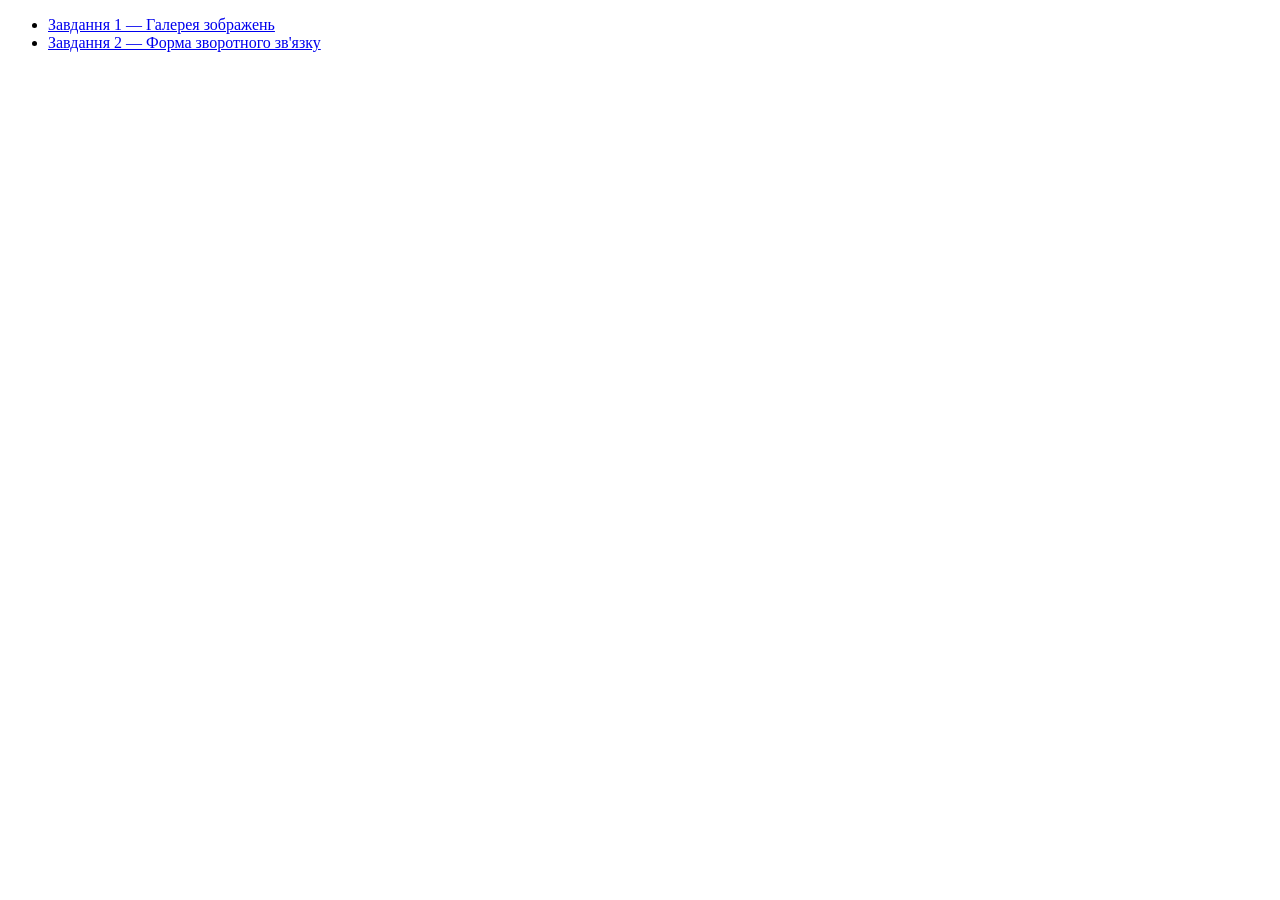
==== src/index.html @ 62be523c "Complete module 9" ====
<!doctype html>
<html lang="en">
  <head>
    <meta charset="UTF-8" />
    <link rel="icon" type="image/svg+xml" href="/favicon.svg" />
    <meta name="viewport" content="width=device-width, initial-scale=1.0" />
    <title>Vanilla App Template</title>
    <link rel="stylesheet" href="./css/styles.css" />
  </head>
  <body>
    <load src="./partials/header.html" icon-path="img/sprite.svg#logo" />

    <main>
      <!-- Loads the specified .html file -->
      <load src="./partials/vite-promo.html" />
      <load src="./partials/badges.html" />
      <ul>
        <li><a href="./1-gallery.html">Завдання 1 — Галерея зображень</a></li>
        <li>
          <a href="./2-form.html">Завдання 2 — Форма зворотного зв'язку</a>
        </li>
      </ul>
    </main>

    <load src="./partials/footer.html" />

    <script type="module" src="./main.js"></script>
  </body>
</html>
---- src/css/styles.css ----
/**
  |============================
  | include css partials with
  | default @import url()
  |============================
*/
/* Common styles */
@import url("./reset.css");
@import url("./base.css");
@import url("./container.css");
@import url("./animations.css");

/* Sections style */
@import url("./header.css");
@import url("./vite-promo.css");
@import url("./badges.css");
@import url("./back-link.css");
@import url("./footer.css");

/* Стилі для самого списку-контейнера */
.gallery {
  display: flex;
  flex-wrap: wrap;
  gap: 24px;
  row-gap: 24px;
  justify-content: center;
  padding: 24px 0;
  list-style: none; /* Прибираємо маркери списку <ul> */
  margin: 0;
}

/* Стилі для кожного елемента галереї (картки) */
.gallery-item {
  /* Якщо в макеті 3 картинки в ряд: (100% - 24px * 2) / 3 */
  width: calc((100% - 48px) / 3);
  box-sizing: border-box;
}

/* Стилі для посилання (щоб воно працювало як блок і підсвічувалося при ховері) */
.gallery-link {
  display: block;
  text-decoration: none;
  cursor: zoom-in; /* Показуємо іконку лупи при наведенні */
}

/* Стилі для самих зображень */
.gallery-image {
  display: block;
  width: 100%;
  height: 200px; /* Задай висоту, яка вказана у твоєму макеті Figma */
  object-fit: cover; /* Щоб картинки не стискалися, а красиво обрізалися */
  transition: transform 0.25s cubic-bezier(0.4, 0, 0.2, 1);
}

/* Невеликий ефект при наведенні (за бажанням, зазвичай у макетах GoIT є hover) */
.gallery-image:hover {
  transform: scale(1.03); /* Картинка буде злегка збільшуватися */
}

.feedback-form {
  background-color: #ffffff;
  padding: 24px;
  border-radius: 8px;
  width: 408px;
  display: flex;
  flex-direction: column;
  gap: 8px; /* Отступ между инпутом и текстареа */
  box-shadow: 0px 1px 6px rgba(46, 47, 66, 0.08);
}
/* Стилизация лейблов (оберток) */
.feedback-form label {
  display: flex;
  flex-direction: column;
  gap: 8px; /* Отступ между текстом "Email" и самим полем */
  font-size: 16px;
  line-height: 1.5;
  letter-spacing: 0.04em;
  color: #2e2f42;
}

/* Общие стили для инпута и textarea */
.feedback-form input,
.feedback-form textarea {
  width: 100%;
  border: 1px solid #808080;
  border-radius: 4px;
  padding: 8px 16px;
  font-size: 16px;
  line-height: 1.5;
  letter-spacing: 0.04em;
  outline: none;
  transition: border-color 250ms cubic-bezier(0.4, 0, 0.2, 1);
}

/* Стили при фокусе на поле (когда кликаешь внутрь) */
.feedback-form input:focus,
.feedback-form textarea:focus {
  border-color: #4d5ae5; /* Красивый синий цвет GoIT */
}

/* Ограничиваем textarea, чтобы ее нельзя было растянуть во все стороны */
.feedback-form textarea {
  resize: none;
  min-height: 80px;
}

/* Кнопка отправки */
.feedback-form button {
  display: block;
  width: 95px; /* Маленькая аккуратная кнопка по ТЗ GoIT */
  height: 40px;
  margin-top: 8px; /* Дополнительный отступ сверху */
  background-color: #4d5ae5;
  color: #ffffff;
  border: none;
  border-radius: 8px;
  font-weight: 500;
  font-size: 16px;
  line-height: 1.5;
  letter-spacing: 0.04em;
  cursor: pointer;
  transition: background-color 250ms cubic-bezier(0.4, 0, 0.2, 1);
}

/* Эффект при наведении на кнопку */
.feedback-form button:hover {
  background-color: #404bbf; /* Темно-синий */
}
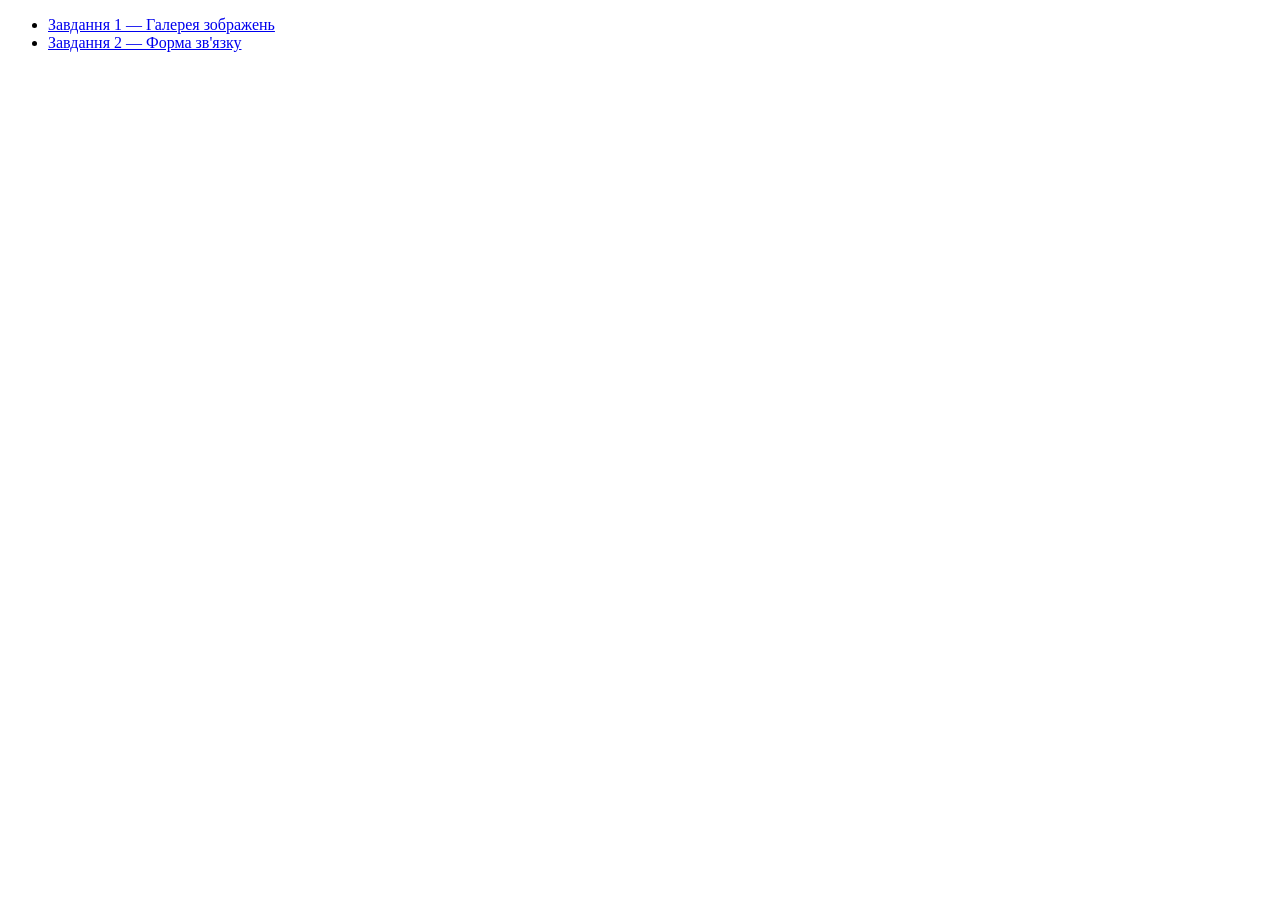
==== commit dbfbec16: "fix: trigger deploy" ====
--- a/src/index.html
+++ b/src/index.html
@@ -17,7 +17,7 @@
       <ul>
         <li><a href="./1-gallery.html">Завдання 1 — Галерея зображень</a></li>
         <li>
-          <a href="./2-form.html">Завдання 2 — Форма зворотного зв'язку</a>
+          <a href="./2-form.html">Завдання 2 — Форма зв'язку</a>
         </li>
       </ul>
     </main>
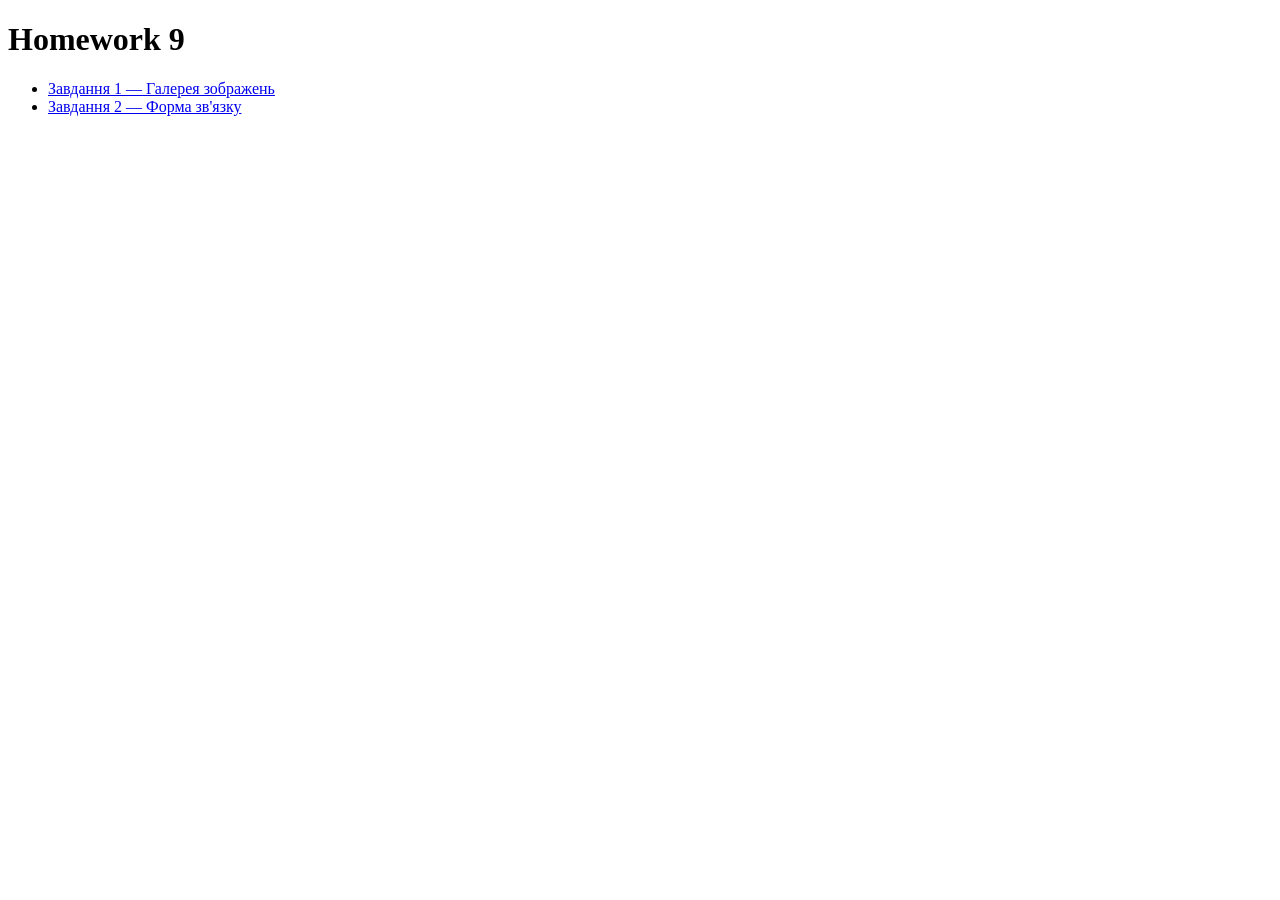
==== commit 6b4926e4: "fix: initialize main.js with style imports" ====
--- a/src/index.html
+++ b/src/index.html
@@ -2,28 +2,16 @@
 <html lang="en">
   <head>
     <meta charset="UTF-8" />
-    <link rel="icon" type="image/svg+xml" href="/favicon.svg" />
     <meta name="viewport" content="width=device-width, initial-scale=1.0" />
-    <title>Vanilla App Template</title>
+    <title>Homework 9</title>
     <link rel="stylesheet" href="./css/styles.css" />
   </head>
   <body>
-    <load src="./partials/header.html" icon-path="img/sprite.svg#logo" />
-
-    <main>
-      <!-- Loads the specified .html file -->
-      <load src="./partials/vite-promo.html" />
-      <load src="./partials/badges.html" />
-      <ul>
-        <li><a href="./1-gallery.html">Завдання 1 — Галерея зображень</a></li>
-        <li>
-          <a href="./2-form.html">Завдання 2 — Форма зв'язку</a>
-        </li>
-      </ul>
-    </main>
-
-    <load src="./partials/footer.html" />
-
+    <h1>Homework 9</h1>
+    <ul>
+      <li><a href="./1-gallery.html">Завдання 1 — Галерея зображень</a></li>
+      <li><a href="./2-form.html">Завдання 2 — Форма зв'язку</a></li>
+    </ul>
     <script type="module" src="./main.js"></script>
   </body>
 </html>
